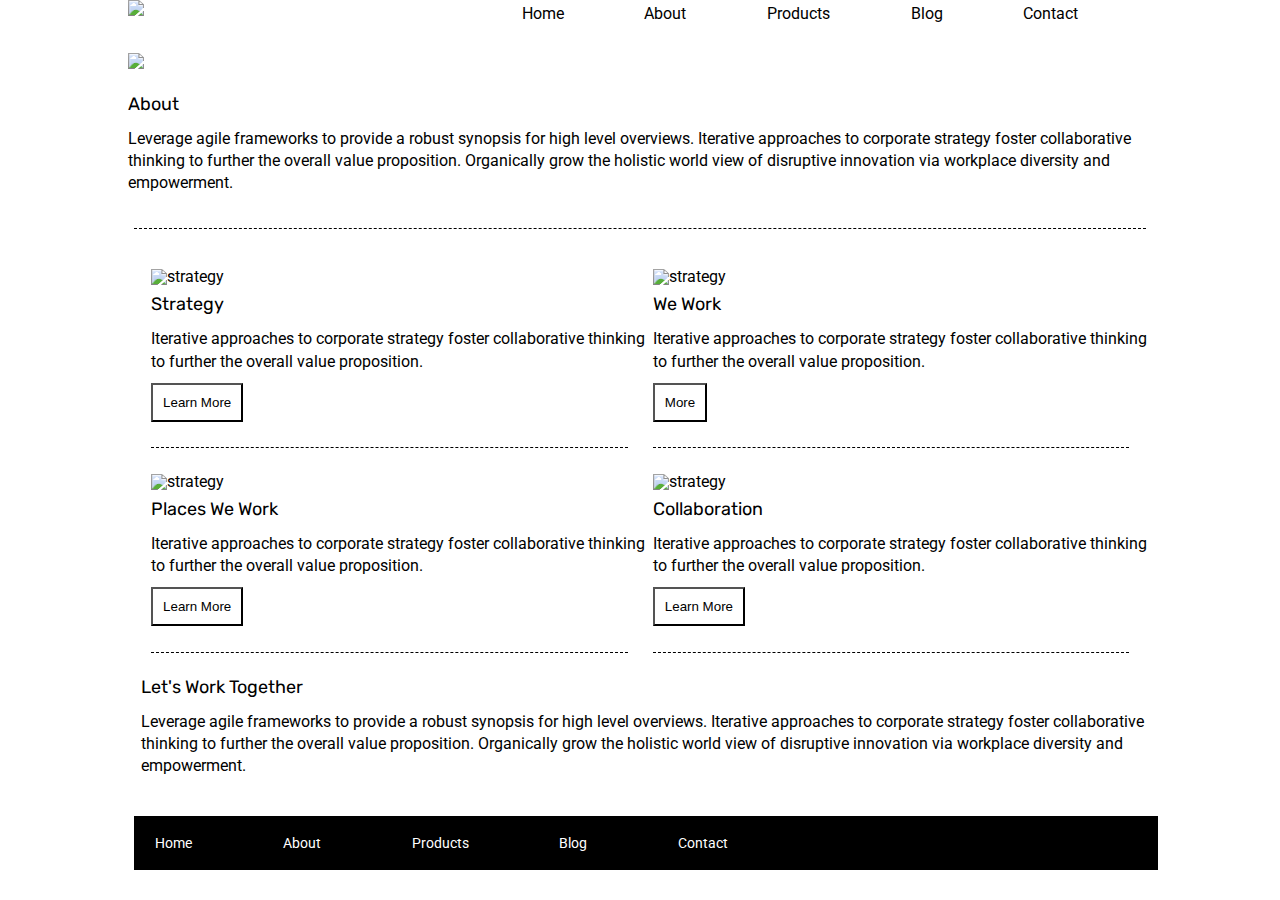
==== about.html @ ec473fb3 "updated about page" ====
<!doctype html>

<html lang="en">
<head>
  <meta charset="utf-8">

  <title>Sprint Challenge - About</title>

  <link href="https://fonts.googleapis.com/css?family=Roboto|Rubik" rel="stylesheet">
  <link rel="stylesheet" href="css/index.css">

</head>

<header class= "aboutheader">
  <section class="lambdalogo">
       <img src="file:///Users/ajablanco/Desktop/LAMBDA/Sprint-Challenge--User-Interface/img/lambda-black.png">
  </section>

   <nav class="navbar">
      <a href="index.html">Home</a>
      <a href="about.html">About</a>
      <a href="">Products</a>
      <a href="">Blog</a>
      <a href="">Contact</a>
   </nav>

</header>
<section class="jumbo-about">
  <img src="file:///Users/ajablanco/Desktop/LAMBDA/Sprint-Challenge--User-Interface/img/jumbo-about.png">
</section>
 
<body>
  <section class="sectionone">
    <div class="containerabout-page">
     
      <h3>About</h3>

      <p>Leverage agile frameworks to provide a robust synopsis for high level overviews. Iterative approaches to corporate strategy foster collaborative thinking to further the overall value proposition. Organically grow the holistic world view of disruptive innovation via workplace diversity and empowerment.</p>

    </div>
  </section>

  <hr>
  <br>
  <br>

<span class="test">
  <section class="section2">
    <div>
      <img src="img/about-plan.png" alt="strategy">
    
      <h3>Strategy</h3>
    
      <p>Iterative approaches to corporate strategy foster collaborative thinking to further the overall value proposition.</p>

      <button>Learn More</button>
      <hr class="hr1">
    </div>

    <div>
      <img src="img/about-working.png" alt="strategy">
    
      <h3>We Work</h3> 
    
      <p>Iterative approaches to corporate strategy foster collaborative thinking to further the overall value proposition.</p>

      <button>More</button> 
      <hr class="hr2">
    </div>  
  </section>
</span>

<span class="test2">
  <section class="section3">
    <div>

      <img src="img/about-office.png" alt="strategy">
      
      <h3>Places We Work</h3>

      <p>Iterative approaches to corporate strategy foster collaborative thinking to further the overall value proposition.</p>

      <button>Learn More</button>
      <hr class="hr1">
    </div>

    <div>
      <img src="img/about-meeting.png" alt="strategy">
      
      <h3>Collaboration</h3>
      
      <p>Iterative approaches to corporate strategy foster collaborative thinking to further the overall value proposition.</p>

      <button>Learn More</button>
      <hr class="hr2">
    </div>
  </section>
</span>

<span class= "test3">
  <section>
      <h3>Let's Work Together</h3>

      <p>Leverage agile frameworks to provide a robust synopsis for high level overviews. Iterative approaches to corporate strategy foster collaborative thinking to further the overall value proposition. Organically grow the holistic world view of disruptive innovation via workplace diversity and empowerment.</p>
  </section>
</span>

      <footer class="footer">
        <nav>
          <a href="index.html">Home</a>
          <a href="#">About</a>
          <a href="#">Products</a>
          <a href="#">Blog</a>
          <a href="#">Contact</a>
        </nav>
      </footer>
    </div><!-- container -->        
</body>
</html>
---- css/index.css ----
/* http://meyerweb.com/eric/tools/css/reset/ 
   v2.0 | 20110126
   License: none (public domain)
*/

html, body, div, span, applet, object, iframe,
h1, h2, h3, h4, h5, h6, p, blockquote, pre,
a, abbr, acronym, address, big, cite, code,
del, dfn, em, img, ins, kbd, q, s, samp,
small, strike, strong, sub, sup, tt, var,
b, u, i, center,
dl, dt, dd, ol, ul, li,
fieldset, form, label, legend,
table, caption, tbody, tfoot, thead, tr, th, td,
article, aside, canvas, details, embed, 
figure, figcaption, footer, header, hgroup, 
menu, nav, output, ruby, section, summary,
time, mark, audio, video {
	margin: 0;
	padding: 0;
	border: 0;
	font-size: 100%;
	font: inherit;
	vertical-align: baseline;
}
/* HTML5 display-role reset for older browsers */
article, aside, details, figcaption, figure, 
footer, header, hgroup, menu, nav, section {
	display: block;
}
body {
	line-height: 1;
}
ol, ul {
	list-style: none;
}
blockquote, q {
	quotes: none;
}
blockquote:before, blockquote:after,
q:before, q:after {
	content: '';
	content: none;
}
table {
	border-collapse: collapse;
	border-spacing: 0;
}

* {
    box-sizing: border-box;
}

html, body {
    height: 100%;
    font-family: 'Roboto', sans-serif;
}

h1, h2, h3, h4, h5 {
    font-size: 18px;
    margin-bottom: 15px;
    font-family: 'Rubik', sans-serif;
}

p {
    line-height: 1.4;
}

.container {
    width: 800px;
    margin: 0 auto;
}

.top-content {
    display: flex;
    flex-wrap: wrap;
    justify-content: space-evenly;
    margin-bottom: 20px;
    border-bottom: 1px dashed black;
}

.top-content .text-container {
    width: 50%;
    padding: 0 1%;
    padding-bottom: 20px;  
}

.middle-content {
    margin-bottom: 20px;
    border-bottom: 1px dashed black;
}

.middle-content h2 {
    padding: 0 2%;
    margin-bottom: 0;
}

.middle-content .boxes {
    display: flex;
    flex-wrap: wrap;
    justify-content: space-evenly;
}

.middle-content .boxes .box {
    width: 12.5%;
    height: 100px;
    background: black;
    margin: 20px 2.5%;
    color: white;
    display: flex;
    align-items: center;
    justify-content: center;
}

.bottom-content {
    display: flex;
    margin: 0 2% 20px;
    justify-content: space-around;
}

.bottom-content .text-container {
    padding-right: 4%;
}

.bottom-content .text-container:last-child {
    padding-right: 0;
}

footer {
    width: 100%;
    background: black;
}

footer nav {
    width: 60%;
    display: flex;
    justify-content: space-between;
    align-items: center;
    padding: 20px 2%;
    font-size: 14px;
}

footer nav a {
    color: white;
    text-decoration: none;
}

.homeheader {
    display: flex;
    justify-content: center;
    margin-bottom: 2%;
    margin-top: 2%;
    margin-right: 2%;
    margin-left: .5%;
}

.lambdalogo {
    width: 30%;
}

.navbar {
    width: 45%;
    display: flex;
    justify-content: center;
    align-items: flex-end;
    
}

.navbar a {
    margin: 1% 7%;
    color:black;
    text-decoration: none;
}

.jumbo {
    display: flex;
    justify-content: center;
    margin-bottom: 2%;
}

.jumbo img {
    width: 75%;
}

.contatiner {
    display: flex;
    justify-content: space-evenly;
}





#box1 {
    background-color: teal;
}

#box2 {
    background-color: gold;
}

#box3 {
    background-color: cadetblue;
}

#box4 {
    background-color: coral ;
}

#box5 {
    background-color: crimson;
}

#box6 {
    background-color: forestgreen;
}

#box7 {
    background-color: darkorchid;
}

#box8 {
    background-color: hotpink;
}

#box9 {
    background-color: indigo;
}

#box9 {
    background-color: dodgerblue;
}



/*about section*/

.aboutheader {
    display: flex;
    justify-content: center;
    margin-bottom: 2%;
}

.aboutheader .navbar {
    margin-right: 5%;
}

.jumbo-about {
    display: flex;
    justify-content: center;
}

.jumbo-about img {
    width: 80%;
    margin-bottom: 2%;
}
.sectionone {
    display: flex;
    justify-content: center;
}
.containerabout-page {
    display: flex;
    flex-direction: column;
    width: 80%;
    justify-content: center;
    margin-bottom: 2%;
}

.test {
    display: flex;
    justify-content: center;
}

.section2 {
    display: flex;
    justify-content: center;
    margin-left: 2%;
}

.section2 div {
    width: 40%;
    margin-bottom: 2%;
}

.section2 img {
    width: 94%;
    margin-bottom: 2%;
}

.section2 button {
    margin-top: 2%;
    padding: 2%;
    background-color: white;
}

.test2 {
    display: flex;
    justify-content: center;
}

.section3 {
    display: flex;
    justify-content: center;
    margin-left: 2%;
}

.section3 div {
    width: 40%;
    margin-bottom: 2%;
}

.section3 img {
    width: 94%;
    margin-bottom: 2%;
}

.section3 button {
    margin-top: 2%;
    padding: 2%;
    background-color: white;
}

.test3 {
    display: flex;
    justify-content: center;
    margin-bottom: 3%;
}

.test3 section {
    width: 80%;
    margin-left: 2%;
}

.footer {
    margin-left: 10.5%;
    margin-right: 10%;
    width: 80%;
}

hr {
    border: 0;
    border-bottom: 1px dashed black;
    width: 79%;
}

.hr1 {
    border: 0;
    border-bottom: 1px dashed black;
    width: 95%;
    margin: 0;
    margin-top: 5%;
}

.hr2 {
    border: 0;
    border-bottom: 1px dashed black;
    width: 95%;
    margin: 0;
    margin-top: 5%;
}
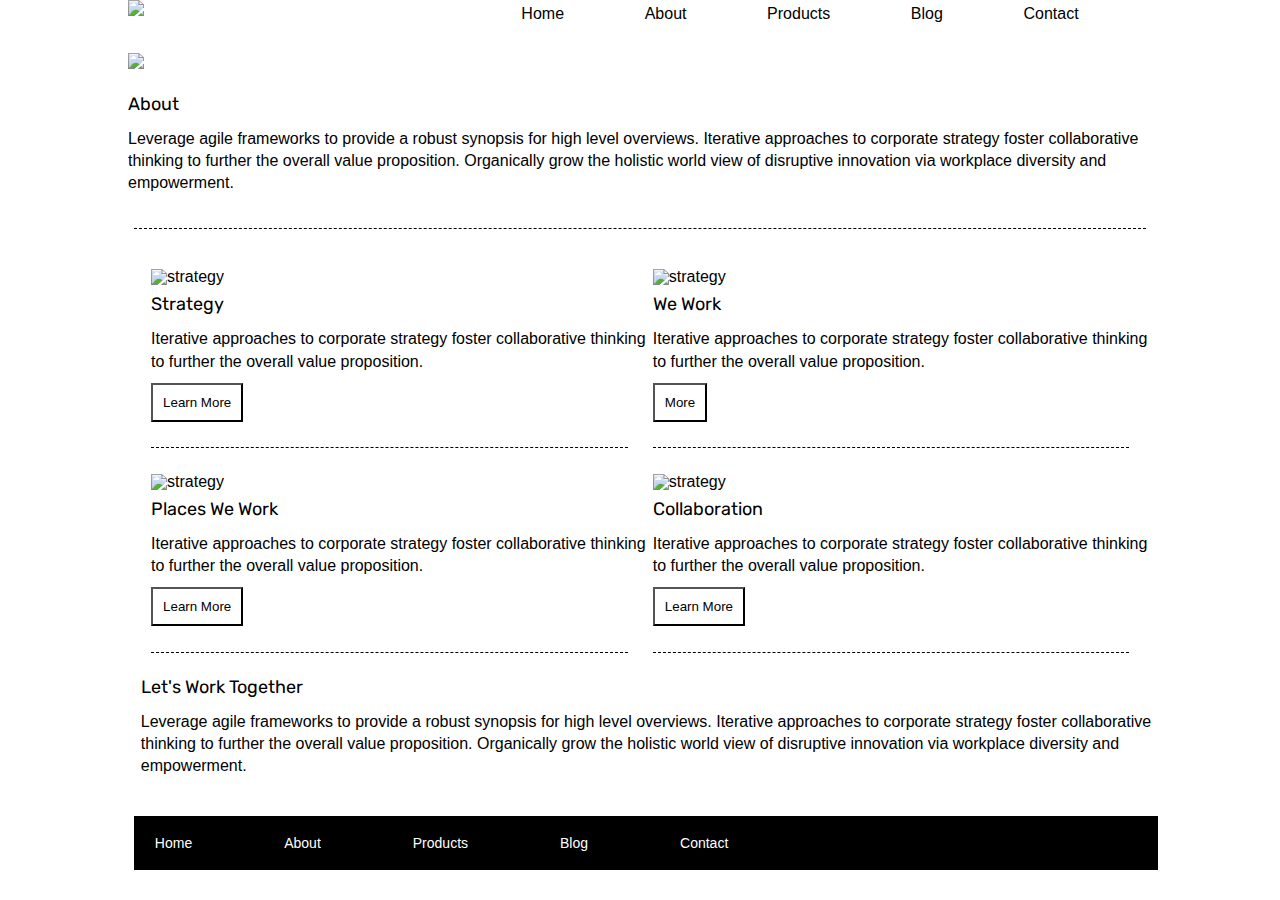
==== commit f6cd954a: "added contact page" ====
--- a/about.html
+++ b/about.html
@@ -19,9 +19,9 @@
    <nav class="navbar">
       <a href="index.html">Home</a>
       <a href="about.html">About</a>
-      <a href="">Products</a>
+      <a href="products.html">Products</a>
       <a href="">Blog</a>
-      <a href="">Contact</a>
+      <a href="contactpage.html">Contact</a>
    </nav>
 
 </header>
@@ -109,7 +109,7 @@
         <nav>
           <a href="index.html">Home</a>
           <a href="#">About</a>
-          <a href="#">Products</a>
+          <a href="products.html">Products</a>
           <a href="#">Blog</a>
           <a href="#">Contact</a>
         </nav>
--- a/css/index.css
+++ b/css/index.css
@@ -357,4 +357,59 @@
     width: 95%;
     margin: 0;
     margin-top: 5%;
-}+}
+
+
+
+#animation1 {
+    animation-duration: 4s;
+    animation-name: slidein;
+    animation-iteration-count: infinite;
+    animation-direction: alternate;
+  }
+  
+  @keyframes slidein {
+    from {
+      margin-left:100%;
+      width:300%;
+    }
+    to {
+      margin-left: 0%
+        width: 100%;
+    }
+  }
+
+
+  body {font-family: Arial, Helvetica, sans-serif;}
+        * {box-sizing: border-box;}
+        
+        input[type=text], select, textarea {
+          width: 100%;
+          padding: 12px;
+          border: 1px solid #ccc;
+          border-radius: 4px;
+          box-sizing: border-box;
+          margin-top: 6px;
+          margin-bottom: 16px;
+          resize: vertical;
+        }
+        
+        input[type=submit] {
+          background-color: #4CAF50;
+          color: white;
+          padding: 12px 20px;
+          border: none;
+          border-radius: 4px;
+          cursor: pointer;
+        }
+        
+        input[type=submit]:hover {
+          background-color: #45a049;
+        }
+        
+        .container {
+          border-radius: 5px;
+          background-color: #f2f2f2;
+          padding: 20px;
+        }
+        </style>